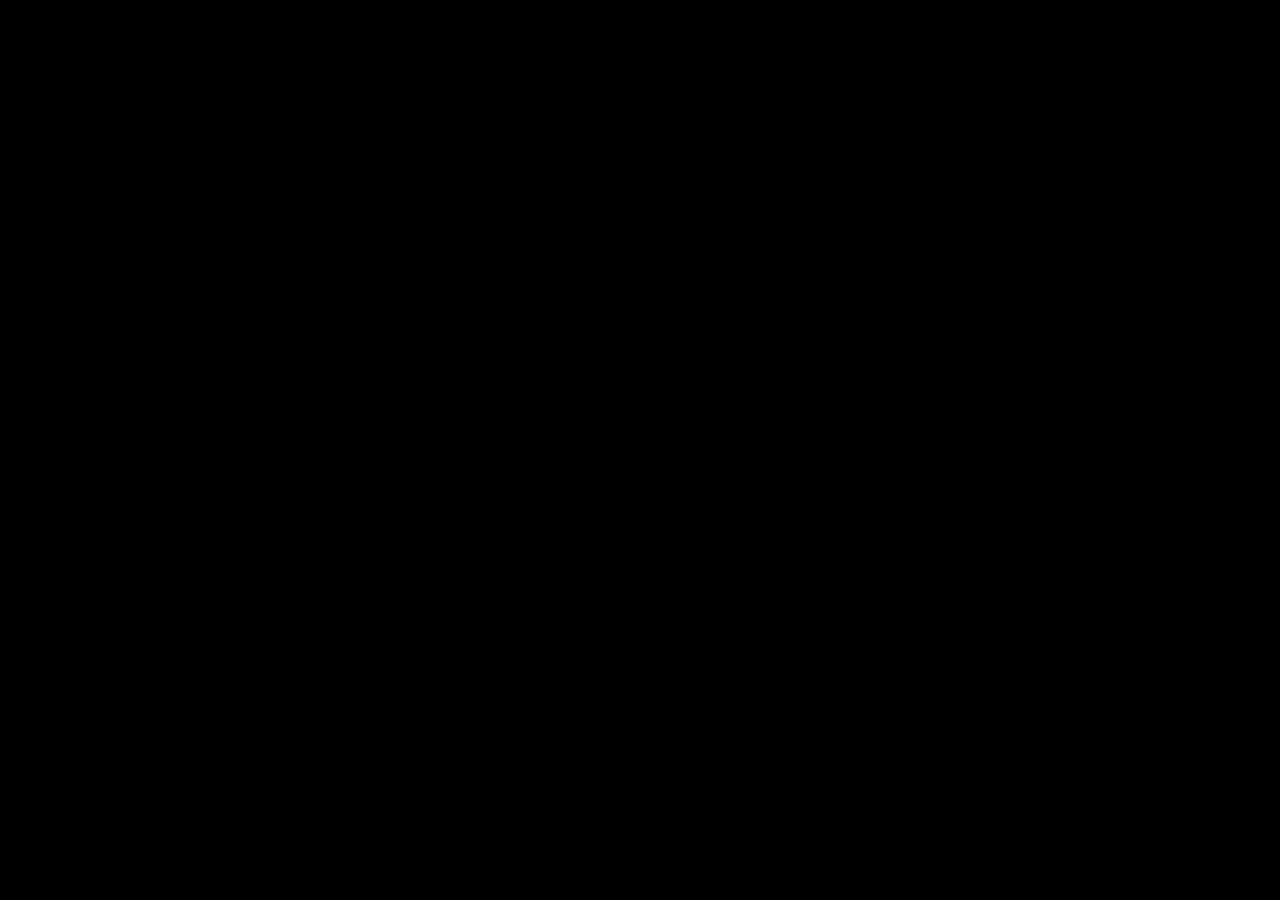
==== leaflet.commons/index.html @ 7331d34a "initial commit" ====
<!DOCTYPE html>
<html lang="en">
<head>
<meta charset="utf-8">
<title>Leaflet.Commons Demo</title>
<link rel="icon" type="image/ico" href="favicon.ico">
<meta name="viewport" content="width=device-width,initial-scale=1">

<link href="https://unpkg.com/leaflet@1.9.4/dist/leaflet.css" integrity="sha256-p4NxAoJBhIIN+hmNHrzRCf9tD/miZyoHS5obTRR9BMY=" crossorigin=""  rel="stylesheet">
<script src="https://unpkg.com/leaflet@1.9.4/dist/leaflet.js" integrity="sha256-20nQCchB9co0qIjJZRGuk2/Z9VM+kNiyxNV1lvTlZBo=" crossorigin=""></script>

<link href="https://cdn.jsdelivr.net/npm/leaflet.markercluster@1.5.3/dist/MarkerCluster.min.css" rel="stylesheet">
<script src="https://cdn.jsdelivr.net/npm/leaflet.markercluster@1.5.3/dist/leaflet.markercluster.min.js"></script>

<link href="./leaflet.photo.css" rel="stylesheet">
<script src="./leaflet.photo.js"></script>

<script src="./leaflet.commons.js"></script>
<style>
html, body {
	height: 100%;
	width: 100%;
	margin: 0;
	padding: 0;
	background: black;
}
</style>
</head>
<body id="map">
<script>
'use strict';

let zoom, lat, lng;
const parts = window.location.hash.substr(1).split('/');
if (parts.length > 2)
{
	zoom = parseInt(parts[0]), lat = parseFloat(parts[1]), lng = parseFloat(parts[2]);
}
else
{
	zoom = 17, lat = 52.51859731619241, lng = 13.453123569488527;
	window.location.hash = `${zoom}/${lat}/${lng}`;
}

const map = L.map('map', {
    layers: [
    	L.tileLayer(
			'https://{s}.tile.openstreetmap.org/{z}/{x}/{y}.png',
		    {
		        subdomains:['a', 'b', 'c'],
		        maxNativeZoom: 19,
		        maxZoom: 20,
		        attribution: '© <a href="https://openstreetmap.org/copyright">OpenStreetMap</a> contributors',
		    }
    	),
    	L.commonsPhotos()
    ],
    minZoom: 5,
    maxZoom: 20,
})
.setView([lat, lng], zoom)
.on('moveend', function(evt) {
    const p = this.getCenter();
    window.location.hash = `${this.getZoom()}/${p.lat}/${p.lng}`;
});
</script>
</body>
</html>
---- leaflet.commons/leaflet.photo.css ----
.leaflet-marker-photo { 
	border: 2px solid #fff; 
	box-shadow: 3px 3px 10px #888; 
}	

.leaflet-marker-photo div { 
    width: 100%;  
    height: 100%;
    background-size: cover;    
    background-position: center center;
    background-repeat: no-repeat;
}	

.leaflet-marker-photo b {
	position: absolute;
	top: -7px;
	right: -11px;
	color: #555;
	background-color: #fff;
	border-radius: 8px;
	height: 12px;
	min-width: 12px;
	line-height: 12px;
	text-align: center;
	padding: 3px;
	box-shadow: 0 3px 14px rgba(0,0,0,0.4);
}

/* photo/video popup */
.leaflet-popup-photo a.leaflet-popup-close-button {
	top: -13px;
	right: -13px;
	background-color: #fff;
	padding: 5px;
	border-radius: 12px;
	width: 15px;
	height: 15px;
	box-shadow: 0 3px 14px rgba(0,0,0,0.4);
	color: #555;	
}
.leaflet-popup-photo a.leaflet-popup-close-button:hover {
	color: #333;
	background-color: #eee;
}
.leaflet-popup-photo .leaflet-popup-content-wrapper { 
	padding: 6px;
	border-radius: 4px;
}
.leaflet-popup-photo .leaflet-popup-content { 
	margin: 0;
}
.leaflet-popup-photo .leaflet-popup-tip {
	background: white;
}
.leaflet-popup-photo img, 
.leaflet-popup-photo video {
	display: block;
	width: 100%;
}
.leaflet-popup-photo p {
	margin: 5px 0 0 0;
}
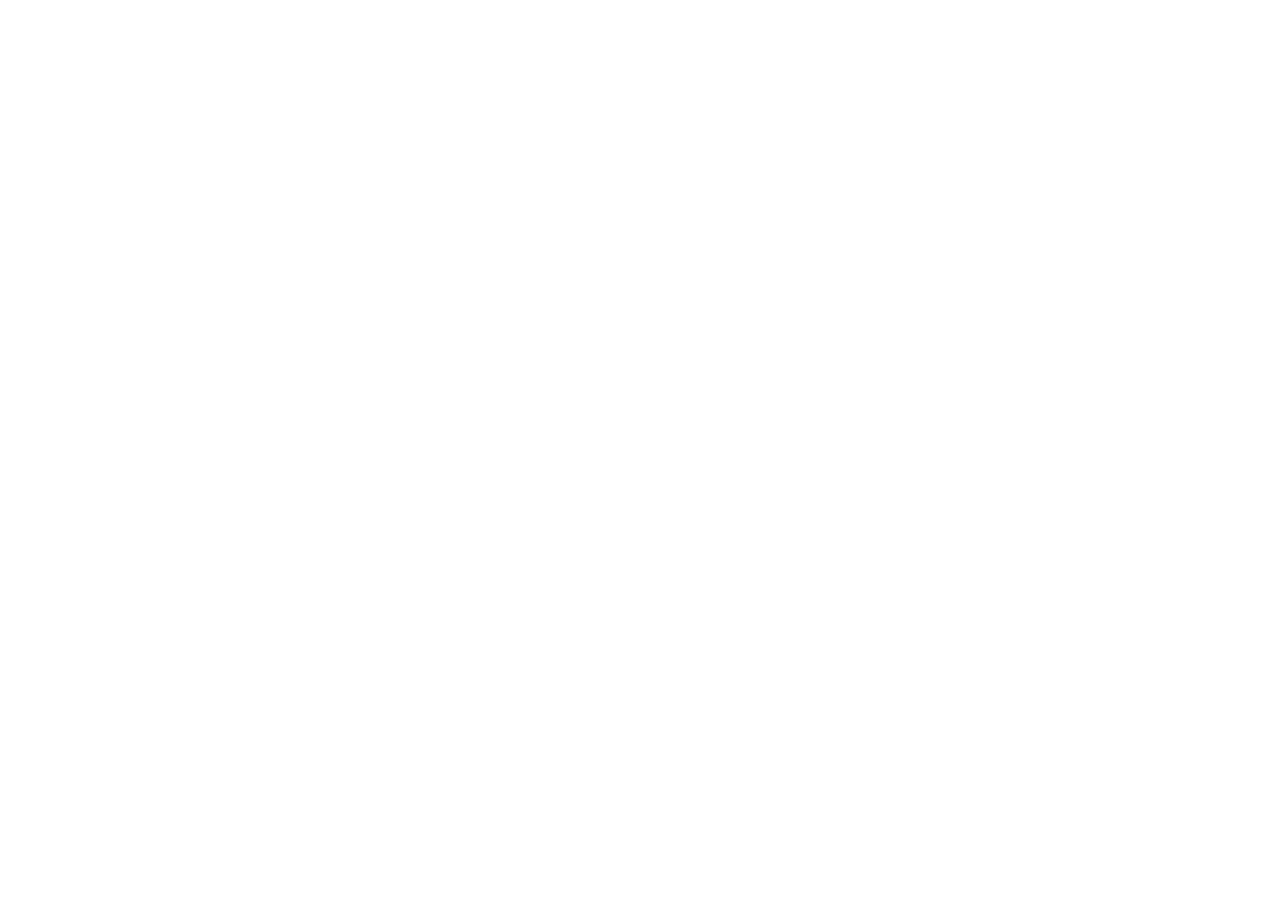
==== commit d0a06a04: "initial commit" ====
--- a/leaflet.commons/index.html
+++ b/leaflet.commons/index.html
@@ -6,7 +6,7 @@
 <link rel="icon" type="image/ico" href="favicon.ico">
 <meta name="viewport" content="width=device-width,initial-scale=1">
 
-<link href="https://unpkg.com/leaflet@1.9.4/dist/leaflet.css" integrity="sha256-p4NxAoJBhIIN+hmNHrzRCf9tD/miZyoHS5obTRR9BMY=" crossorigin=""  rel="stylesheet">
+<link href="https://unpkg.com/leaflet@1.9.4/dist/leaflet.css" integrity="sha256-p4NxAoJBhIIN+hmNHrzRCf9tD/miZyoHS5obTRR9BMY=" crossorigin="" rel="stylesheet">
 <script src="https://unpkg.com/leaflet@1.9.4/dist/leaflet.js" integrity="sha256-20nQCchB9co0qIjJZRGuk2/Z9VM+kNiyxNV1lvTlZBo=" crossorigin=""></script>
 
 <link href="https://cdn.jsdelivr.net/npm/leaflet.markercluster@1.5.3/dist/MarkerCluster.min.css" rel="stylesheet">
@@ -15,45 +15,41 @@
 <link href="./leaflet.photo.css" rel="stylesheet">
 <script src="./leaflet.photo.js"></script>
 
-<script src="./leaflet.commons.js"></script>
+<script src="https://cdn.jsdelivr.net/gh/59de44955ebd/Leaflet.CommonsPhotos@v1.0.1/leaflet.commons.js"></script>
 <style>
 html, body {
-	height: 100%;
-	width: 100%;
-	margin: 0;
-	padding: 0;
-	background: black;
+    width: 100%;
+    height: 100%;
+    margin: 0;
 }
 </style>
 </head>
 <body id="map">
 <script>
 'use strict';
-
 let zoom, lat, lng;
 const parts = window.location.hash.substr(1).split('/');
 if (parts.length > 2)
 {
-	zoom = parseInt(parts[0]), lat = parseFloat(parts[1]), lng = parseFloat(parts[2]);
+    zoom = parseInt(parts[0]), lat = parseFloat(parts[1]), lng = parseFloat(parts[2]);
 }
 else
 {
-	zoom = 17, lat = 52.51859731619241, lng = 13.453123569488527;
-	window.location.hash = `${zoom}/${lat}/${lng}`;
+    zoom = 17, lat = 52.51859731619241, lng = 13.453123569488527;
+    window.location.hash = `${zoom}/${lat}/${lng}`;
 }
-
 const map = L.map('map', {
     layers: [
-    	L.tileLayer(
-			'https://{s}.tile.openstreetmap.org/{z}/{x}/{y}.png',
-		    {
-		        subdomains:['a', 'b', 'c'],
-		        maxNativeZoom: 19,
-		        maxZoom: 20,
-		        attribution: '© <a href="https://openstreetmap.org/copyright">OpenStreetMap</a> contributors',
-		    }
-    	),
-    	L.commonsPhotos()
+        L.tileLayer(
+            'https://{s}.tile.openstreetmap.org/{z}/{x}/{y}.png',
+            {
+                subdomains:['a', 'b', 'c'],
+                maxNativeZoom: 19,
+                maxZoom: 20,
+                attribution: '© <a href="https://openstreetmap.org/copyright">OpenStreetMap</a> contributors',
+            }
+        ),
+        L.commonsPhotos(),
     ],
     minZoom: 5,
     maxZoom: 20,
